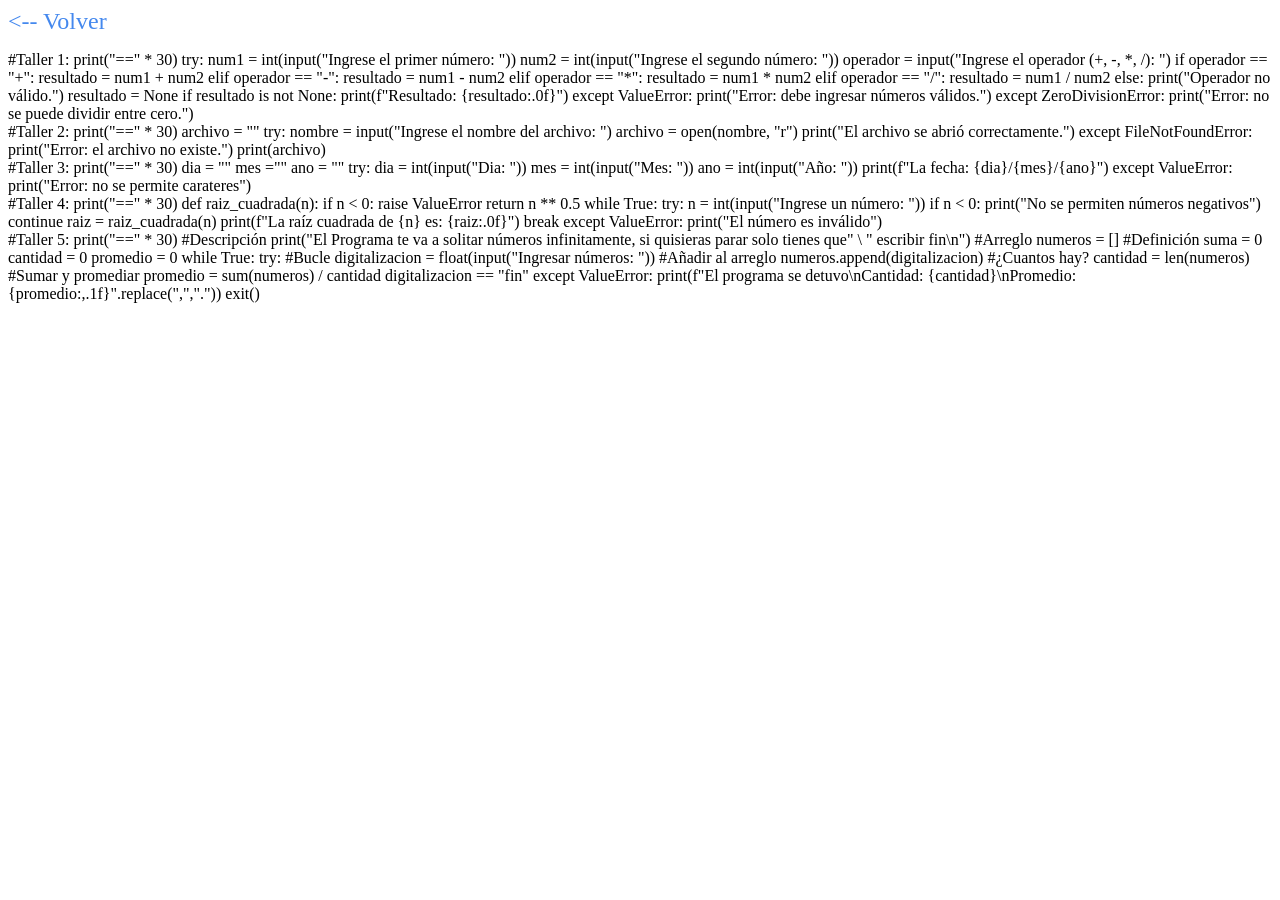
==== HTML/Taller4.html @ eb243858 "Add files via upload" ====
<!DOCTYPE html>
<html>
	<head>
		<meta charset="utf-8">
		<meta author="Daniel David Arboleda Valencia">
		<meta Description="">
		<meta worldkey="Python">
		<link rel="shortcut icon" href="../IMG/Diseño_de_apps.png">
		<title>Taller 1 - Variables</title>
	</head>
	<font size="5px">
		<a style="text-decoration: none; color: #48e;" href="../index.html">
			<-- Volver
		</a>
	</font>
<body>
		<p>
			#Taller 1:
			print("==" * 30)
			try:
			    num1 = int(input("Ingrese el primer número: "))
			    num2 = int(input("Ingrese el segundo número: "))
			    operador = input("Ingrese el operador (+, -, *, /): ")
			    if operador == "+":
			        resultado = num1 + num2
			    elif operador == "-":
			        resultado = num1 - num2
			    elif operador == "*":
			        resultado = num1 * num2
			    elif operador == "/":
			        resultado = num1 / num2
			    else:
			        print("Operador no válido.")
			        resultado = None
			    if resultado is not None:
			        print(f"Resultado: {resultado:.0f}")
			except ValueError:
			    print("Error: debe ingresar números válidos.")
			except ZeroDivisionError:
			    print("Error: no se puede dividir entre cero.")
			    <br>
				#Taller 2:
				print("==" * 30)
				archivo = ""
				try:
				    nombre = input("Ingrese el nombre del archivo: ")
				    archivo = open(nombre, "r")
				    print("El archivo se abrió correctamente.")
				except FileNotFoundError:
				    print("Error: el archivo no existe.")
				print(archivo)
				<br>
				#Taller 3:
				print("==" * 30)
				dia = ""
				mes =""
				ano = ""
				try:
				    dia = int(input("Dia: "))
				    mes = int(input("Mes: "))
				    ano = int(input("Año: "))
				    print(f"La fecha: {dia}/{mes}/{ano}")
				except ValueError:
				    print("Error: no se permite carateres")
				<br>
				#Taller 4:
				print("==" * 30)
				def raiz_cuadrada(n):
				    if n < 0:
				        raise ValueError
				    return n ** 0.5
				while True:
				    try:
				        n = int(input("Ingrese un número: "))
				        if n < 0:
				            print("No se permiten números negativos")
				            continue
				        raiz = raiz_cuadrada(n)
				        print(f"La raíz cuadrada de {n} es: {raiz:.0f}")
				        break
				    except ValueError:
				        print("El número es inválido")
				<br>
				#Taller 5:
				print("==" * 30)
				#Descripción
				print("El Programa te va a solitar números infinitamente, si quisieras parar solo tienes que" \
				        " escribir fin\n")
				#Arreglo
				numeros = []
				#Definición
				suma = 0
				cantidad = 0
				promedio = 0
				while True:
				    try:
				        #Bucle
				        digitalizacion = float(input("Ingresar números: "))
				        #Añadir al arreglo
				        numeros.append(digitalizacion)
				        #¿Cuantos hay?
				        cantidad = len(numeros)
				        #Sumar y promediar
				        promedio = sum(numeros) / cantidad 
				        digitalizacion == "fin"
				    except ValueError:
				        print(f"El programa se detuvo\nCantidad: {cantidad}\nPromedio: {promedio:,.1f}".replace(",","."))
				        exit()
		</p>
</body>
</html>
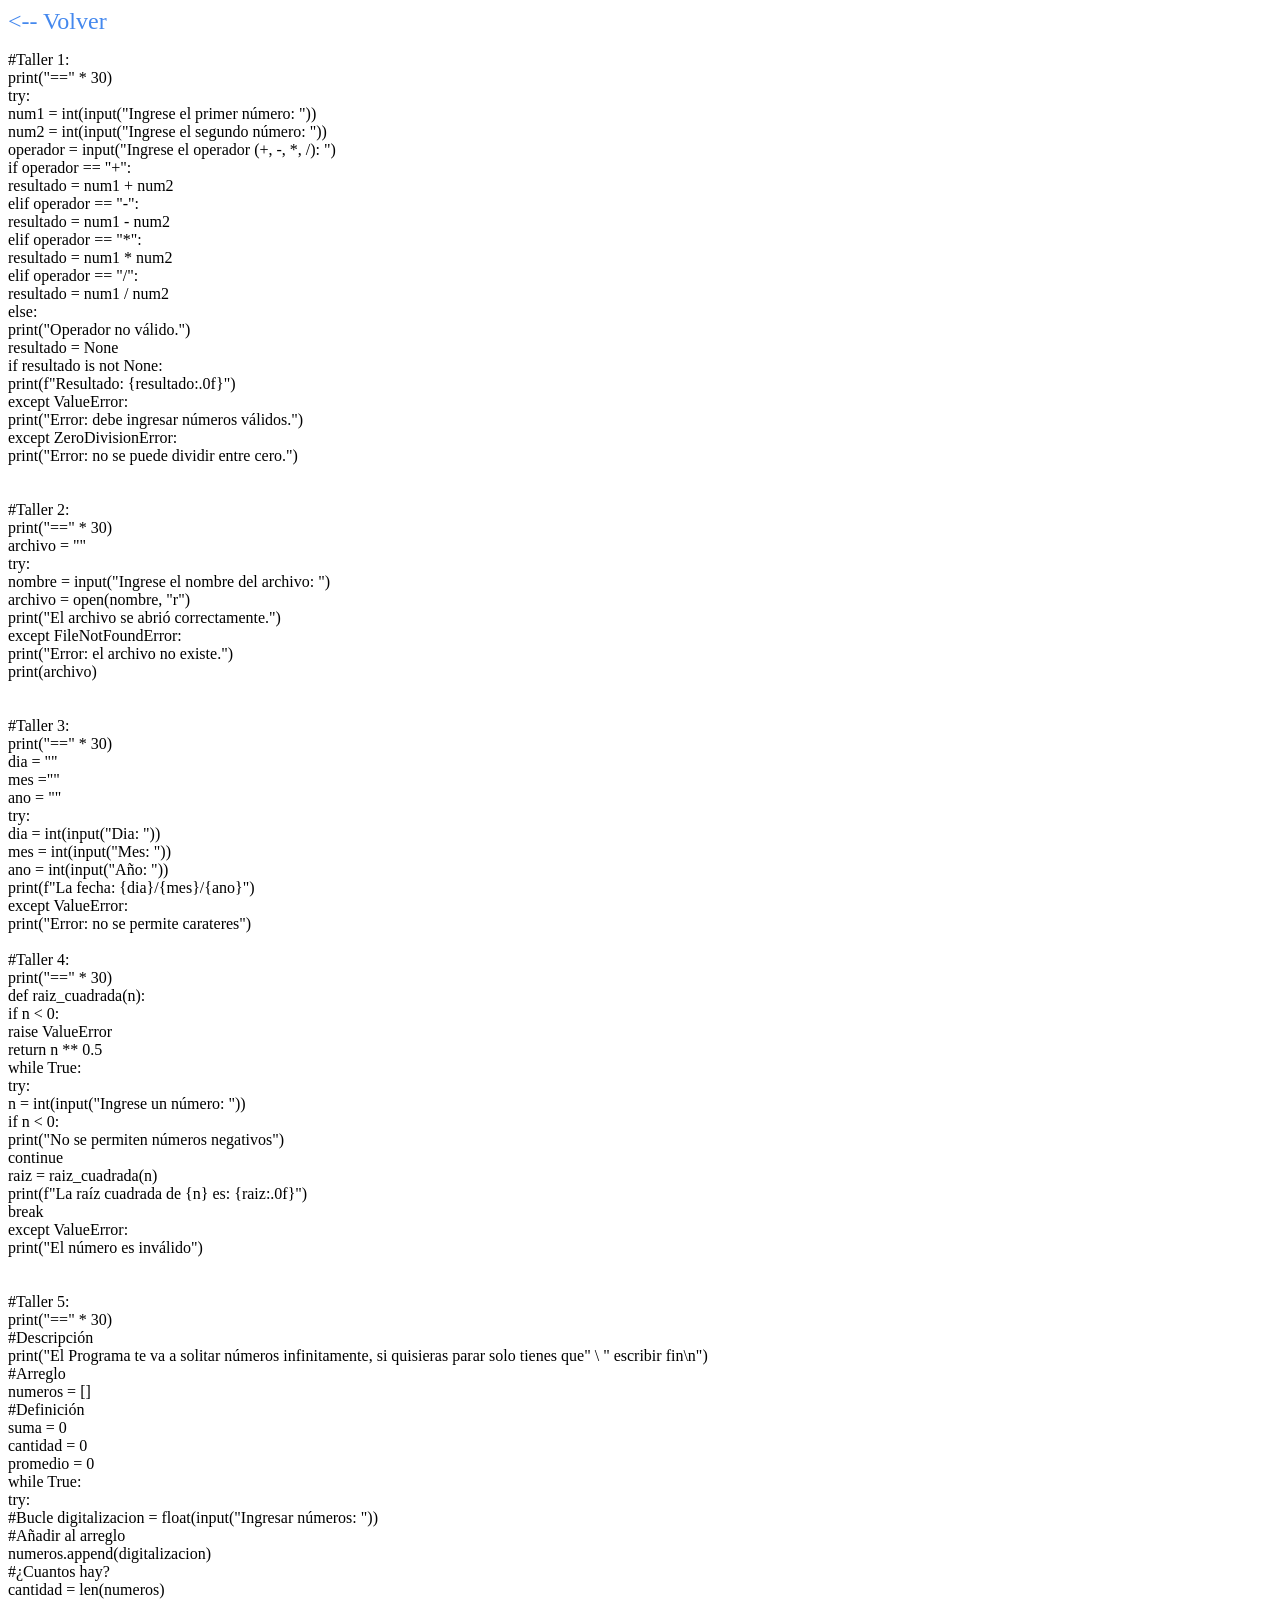
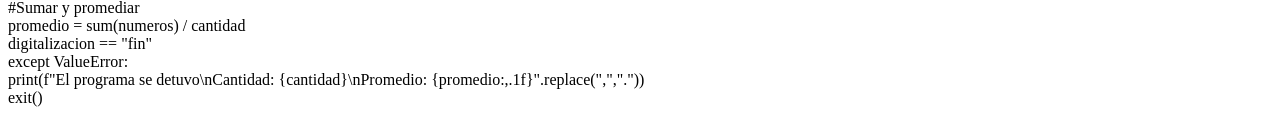
==== commit 1bfb3975: "Add files via upload" ====
--- a/HTML/Taller4.html
+++ b/HTML/Taller4.html
@@ -16,96 +16,184 @@
 <body>
 		<p>
 			#Taller 1:
+			<br>
 			print("==" * 30)
+			<br>
 			try:
+			<br>
 			    num1 = int(input("Ingrese el primer número: "))
+			    <br>
 			    num2 = int(input("Ingrese el segundo número: "))
+			    <br>
 			    operador = input("Ingrese el operador (+, -, *, /): ")
+			    <br>
 			    if operador == "+":
+			    <br>
 			        resultado = num1 + num2
+			        <br>
 			    elif operador == "-":
+			    <br>
 			        resultado = num1 - num2
+			        <br>
 			    elif operador == "*":
+			    <br>
 			        resultado = num1 * num2
+			        <br>
 			    elif operador == "/":
+			    <br>
 			        resultado = num1 / num2
+			        <br>
 			    else:
+			    <br>
 			        print("Operador no válido.")
+			        <br>
 			        resultado = None
+			        <br>
 			    if resultado is not None:
+			    <br>
 			        print(f"Resultado: {resultado:.0f}")
+			        <br>
 			except ValueError:
+			<br>
 			    print("Error: debe ingresar números válidos.")
+			    <br>
 			except ZeroDivisionError:
+			<br>
 			    print("Error: no se puede dividir entre cero.")
 			    <br>
+			    <br>
+			    <br>
 				#Taller 2:
+				<br>
 				print("==" * 30)
+				<br>
 				archivo = ""
+				<br>
 				try:
+				<br>
 				    nombre = input("Ingrese el nombre del archivo: ")
+				    <br>
 				    archivo = open(nombre, "r")
+				    <br>
 				    print("El archivo se abrió correctamente.")
+				    <br>
 				except FileNotFoundError:
+				<br>
 				    print("Error: el archivo no existe.")
+				    <br>
 				print(archivo)
 				<br>
+				<br>
+				<br>
 				#Taller 3:
+				<br>
 				print("==" * 30)
+				<br>
 				dia = ""
+				<br>
 				mes =""
+				<br>
 				ano = ""
+				<br>
 				try:
+				<br>
 				    dia = int(input("Dia: "))
+				    <br>
 				    mes = int(input("Mes: "))
+				    <br>
 				    ano = int(input("Año: "))
+				    <br>
 				    print(f"La fecha: {dia}/{mes}/{ano}")
+				    <br>
 				except ValueError:
+				<br>
 				    print("Error: no se permite carateres")
+				    <br>
 				<br>
 				#Taller 4:
+				<br>
 				print("==" * 30)
+				<br>
 				def raiz_cuadrada(n):
+				<br>
 				    if n < 0:
+				    <br>
 				        raise ValueError
+				        <br>
 				    return n ** 0.5
+				    <br>
 				while True:
+				<br>
 				    try:
+				    <br>
 				        n = int(input("Ingrese un número: "))
+				        <br>
 				        if n < 0:
+				        <br>
 				            print("No se permiten números negativos")
+				            <br>
 				            continue
+				            <br>
 				        raiz = raiz_cuadrada(n)
+				        <br>
 				        print(f"La raíz cuadrada de {n} es: {raiz:.0f}")
+				        <br>
 				        break
+				        <br>
 				    except ValueError:
+				    <br>
 				        print("El número es inválido")
+				        <br>
+				<br>
 				<br>
 				#Taller 5:
+				<br>
 				print("==" * 30)
+				<br>
 				#Descripción
+				<br>
 				print("El Programa te va a solitar números infinitamente, si quisieras parar solo tienes que" \
 				        " escribir fin\n")
+				        <br>
 				#Arreglo
+				<br>
 				numeros = []
+				<br>
 				#Definición
+				<br>
 				suma = 0
+				<br>
 				cantidad = 0
+				<br>
 				promedio = 0
+				<br>
 				while True:
+				<br>
 				    try:
+				    <br>
 				        #Bucle
 				        digitalizacion = float(input("Ingresar números: "))
+				        <br>
 				        #Añadir al arreglo
+				        <br>
 				        numeros.append(digitalizacion)
+				        <br>
 				        #¿Cuantos hay?
+				        <br>
 				        cantidad = len(numeros)
+				        <br>
 				        #Sumar y promediar
+				        <br>
 				        promedio = sum(numeros) / cantidad 
+				        <br>
 				        digitalizacion == "fin"
+				        <br>
 				    except ValueError:
+				    <br>
 				        print(f"El programa se detuvo\nCantidad: {cantidad}\nPromedio: {promedio:,.1f}".replace(",","."))
+				        <br>
 				        exit()
+				        <br>
 		</p>
 </body>
 </html>
